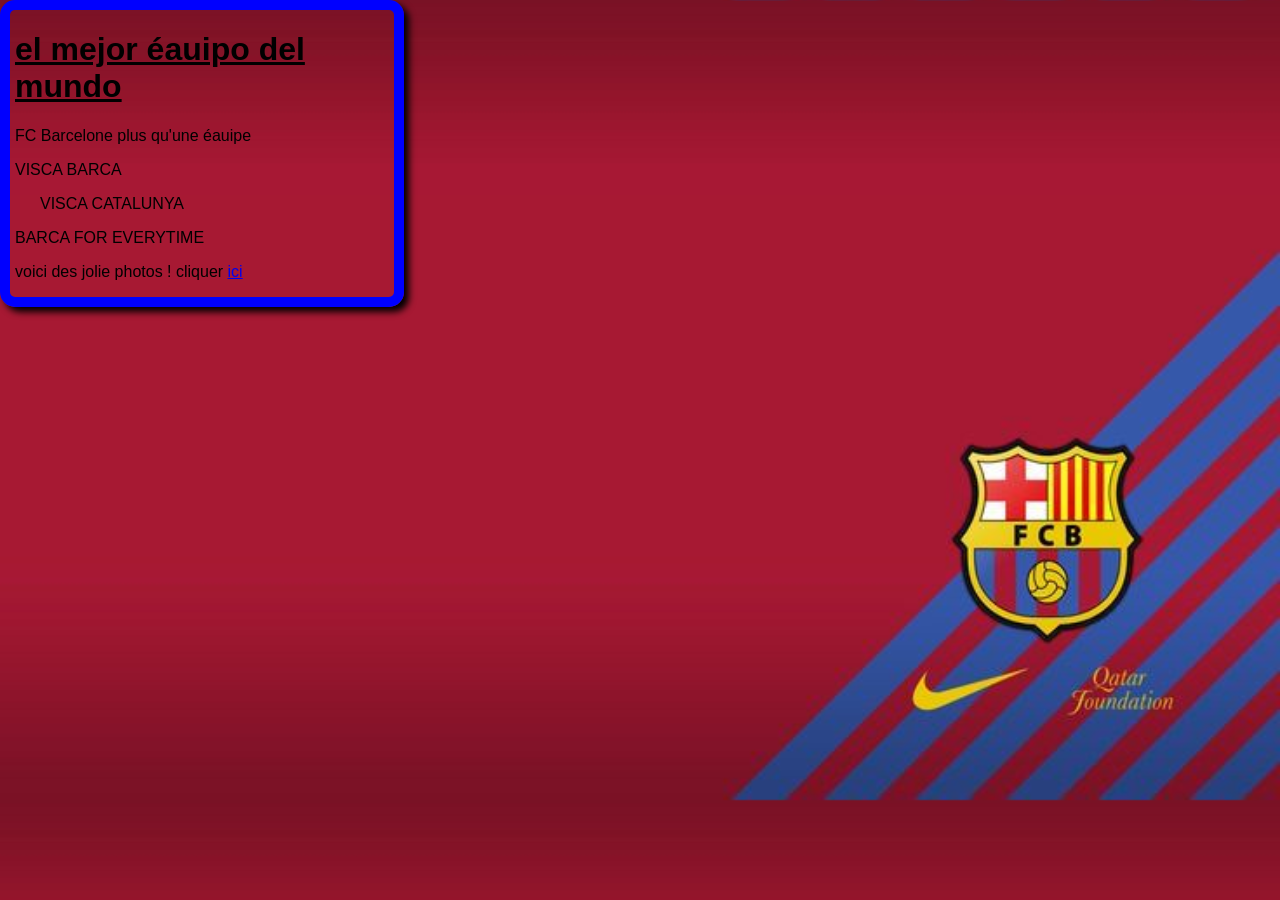
==== index.html @ 3e84c084 "Rename ppp.html to index.html" ====
<!DOCTYPE html>
<html>
    <head>
        <title>FC BARCELONA</title>
        <meta charset="UTF-8">
        <link rel="stylesheet" href="ccc.css">
    </head>
    <body>
        <div class="div1">
            <h1>el mejor éauipo del mundo</h1>
            <p class="p1">FC Barcelone plus qu'une  éauipe  </p>
            <p class="p3">VISCA BARCA </p>
            <P class="p4">VISCA CATALUNYA</P>
            <P class="p5">BARCA FOR EVERYTIME </P>
            <p >voici des jolie photos ! cliquer <a href="https://www.gettyimages.fr/photos/fc-barcelona-supporters">ici</a> </p>
        </div>
    </body>
</html>
---- ccc.css ----
body{
    font-family: Verdana, Geneva, Tahoma, sans-serif;
    background-image: url(FCB.jpeg);
    background-size:100%;
    margin: 0px;
    padding: 0px;
}
h1{
    text-decoration: underline;
    position: relative;
    left: 5px;
}
.div1{
    width: 30%;
    border: 10px solid blue;
    border-radius: 15px;
    box-shadow:5px 5px 7px #000;

}
p{
    position: relative;
    left: 5px;
}
.p4{
    position: relative;
    left: 30px;
}
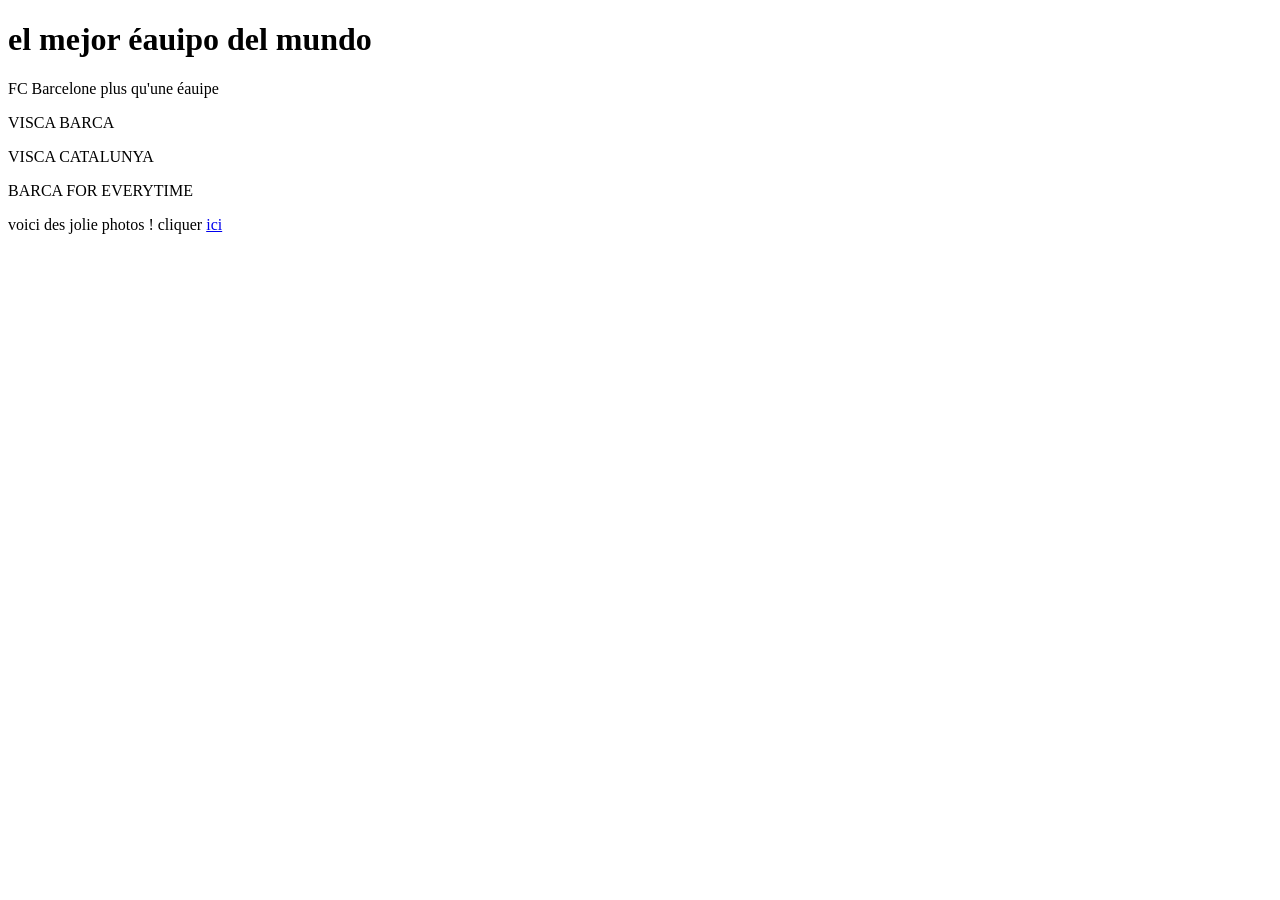
==== commit a788679c: "Add files via upload" ====
--- a/index.html
+++ b/index.html
@@ -12,7 +12,7 @@
             <p class="p3">VISCA BARCA </p>
             <P class="p4">VISCA CATALUNYA</P>
             <P class="p5">BARCA FOR EVERYTIME </P>
-            <p >voici des jolie photos ! cliquer <a href="https://www.gettyimages.fr/photos/fc-barcelona-supporters">ici</a> </p>
+            <p >voici des jolie photos ! cliquer <a href="img.html">ici</a> </p>
         </div>
     </body>
-</html>
+</html>
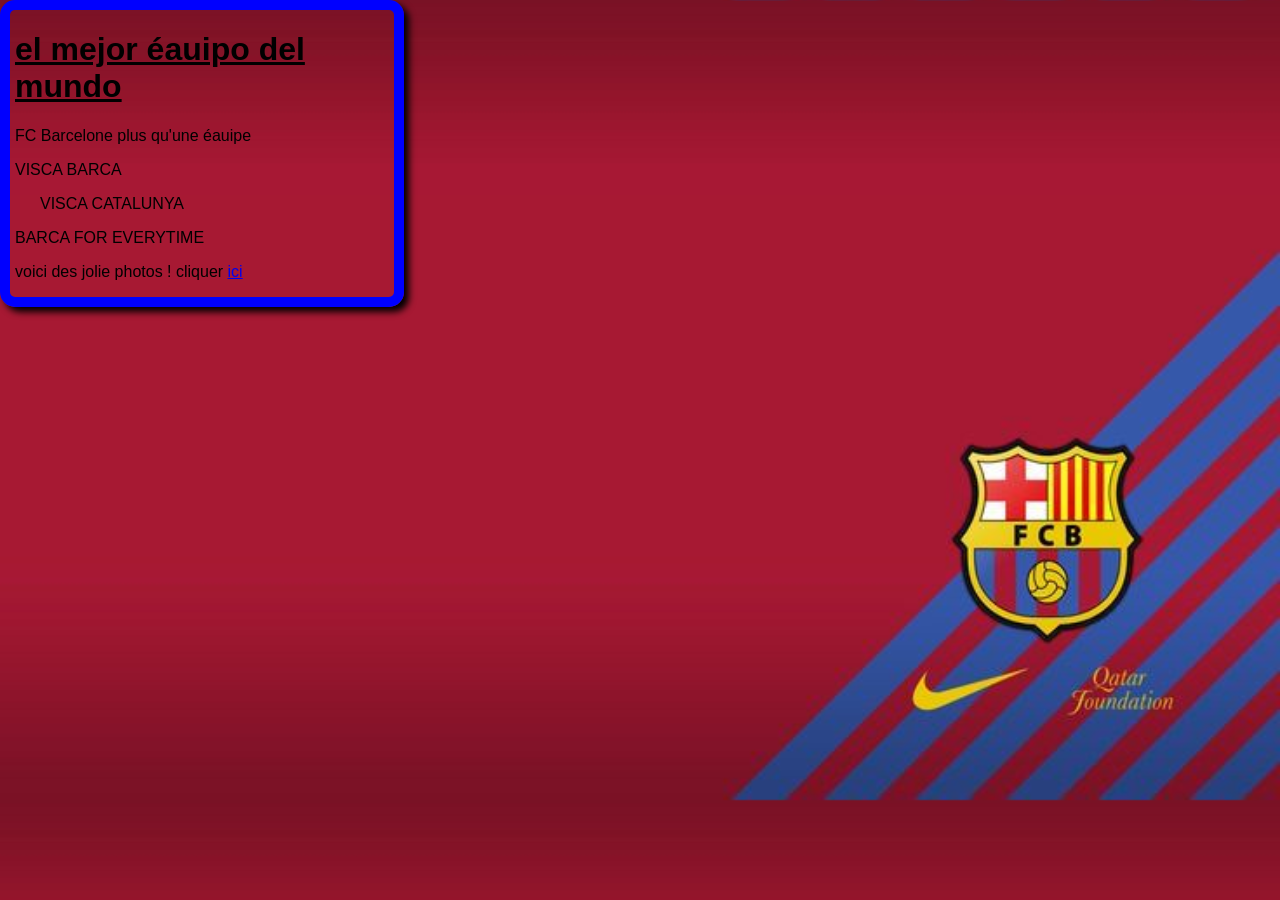
==== commit 58e4247d: "Update index.html" ====
--- a/index.html
+++ b/index.html
@@ -3,7 +3,7 @@
     <head>
         <title>FC BARCELONA</title>
         <meta charset="UTF-8">
-        <link rel="stylesheet" href="ccc.css">
+        <link rel="stylesheet" href="Style.css">
     </head>
     <body>
         <div class="div1">
@@ -15,4 +15,4 @@
             <p >voici des jolie photos ! cliquer <a href="img.html">ici</a> </p>
         </div>
     </body>
-</html>+</html>
--- a/Style.css
+++ b/Style.css
@@ -0,0 +1,27 @@
+body{
+    font-family: Verdana, Geneva, Tahoma, sans-serif;
+    background-image: url("FCB.jpeg");
+    background-size:100%;
+    margin: 0px;
+    padding: 0px;
+}
+h1{
+    text-decoration: underline;
+    position: relative;
+    left: 5px;
+}
+.div1{
+    width: 30%;
+    border: 10px solid blue;
+    border-radius: 15px;
+    box-shadow:5px 5px 7px #000;
+
+}
+p{
+    position: relative;
+    left: 5px;
+}
+.p4{
+    position: relative;
+    left: 30px;
+}
